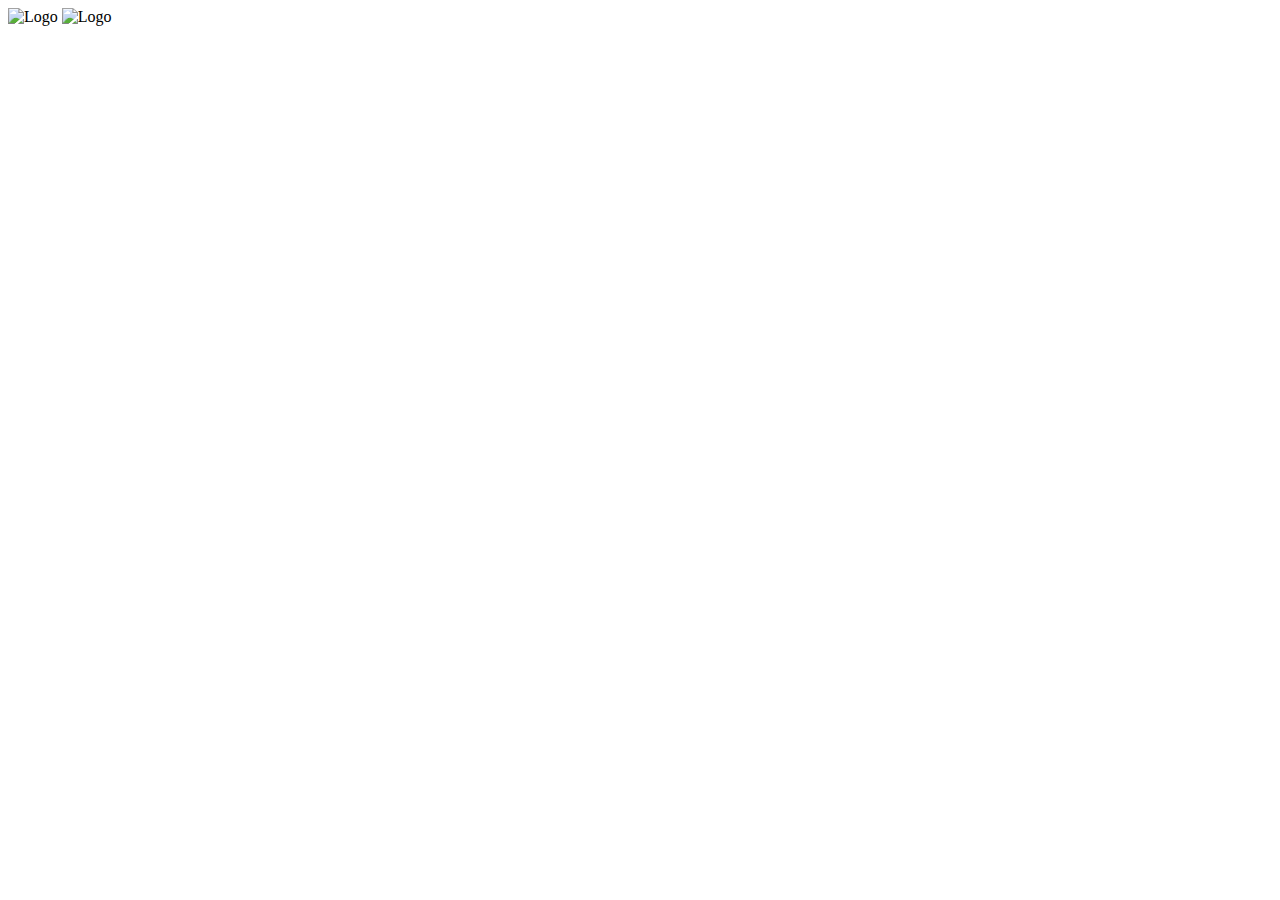
==== index.html @ ee3fafca "Rename new project.html to index.html" ====
<!DOCTYPE html>
<html lang="en">
<head>
    <meta charset="UTF-8">
    <meta http-equiv="X-UA-Compatible" content="IE=edge">
    <meta name="viewport" content="width=device-width, initial-scale=1.0">
    <title>Trial Screens - Figma</title>
    <link rel="stylesheet" type="text/css" href="style.css">

</head>
<body>
    <header>
        <div class="topnav">
            <img src="lol.png" alt="Logo">
            <img src="left.png" alt="Logo" style="
            padding-bottom: 5px;">
          </div>





    </header>
    
</body>
</html>
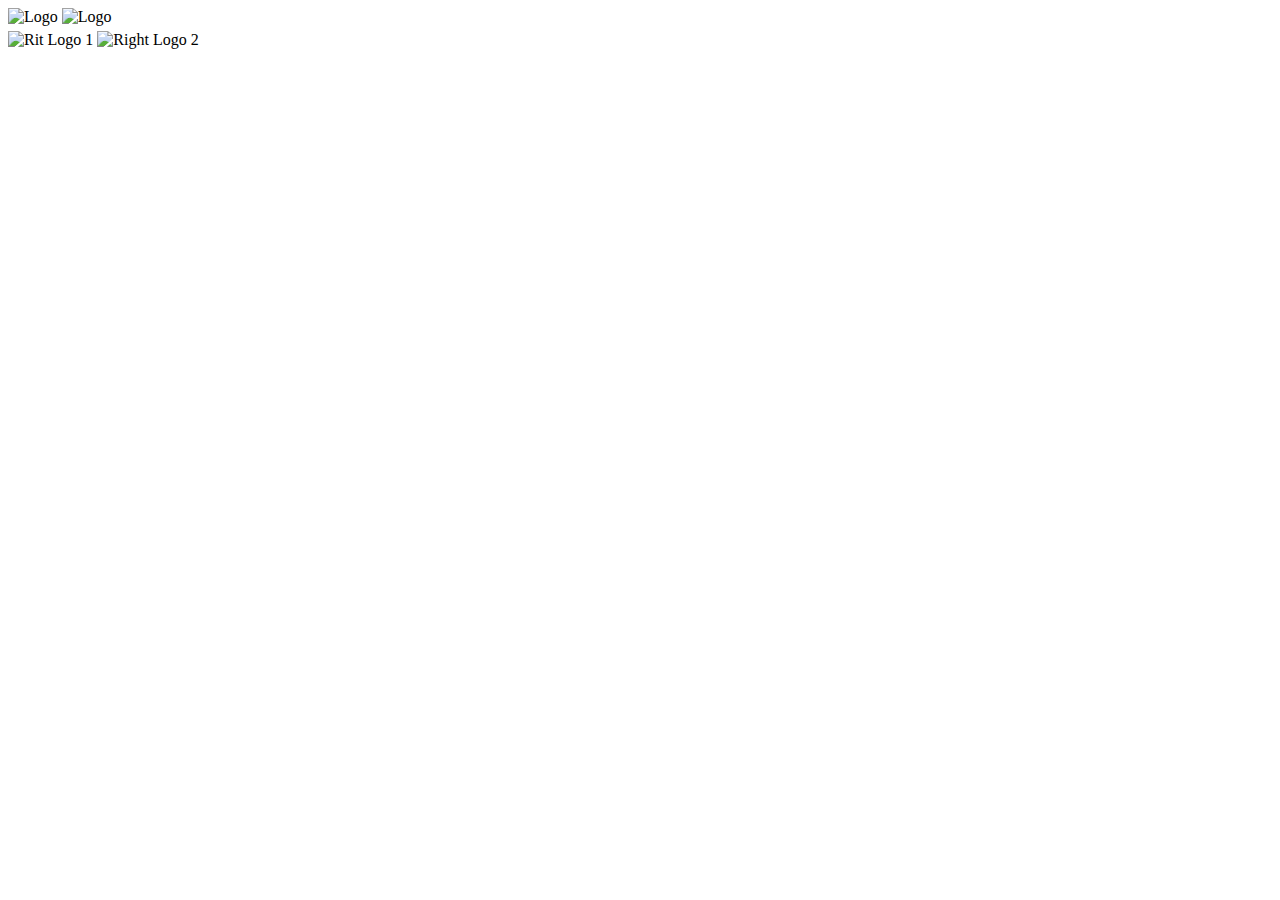
==== commit 9e5f619c: "change" ====
--- a/index.html
+++ b/index.html
@@ -4,16 +4,28 @@
     <meta charset="UTF-8">
     <meta http-equiv="X-UA-Compatible" content="IE=edge">
     <meta name="viewport" content="width=device-width, initial-scale=1.0">
-    <title>Trial Screens - Figma</title>
+    <title>Trial Screens</title>
     <link rel="stylesheet" type="text/css" href="style.css">
 
 </head>
 <body>
     <header>
         <div class="topnav">
+            <div class="logo-container-left">
             <img src="lol.png" alt="Logo">
             <img src="left.png" alt="Logo" style="
             padding-bottom: 5px;">
+            </div>
+            <div class="logo-container-right">
+                <img src="no.png" alt="Rit Logo 1" class="logo-right">
+                <img src="sexy.png" alt="Right Logo 2" class="logo-right">
+               
+              </div>
+
+
+
+
+
           </div>
 
 
@@ -23,4 +35,4 @@
     </header>
     
 </body>
-</html>
+</html>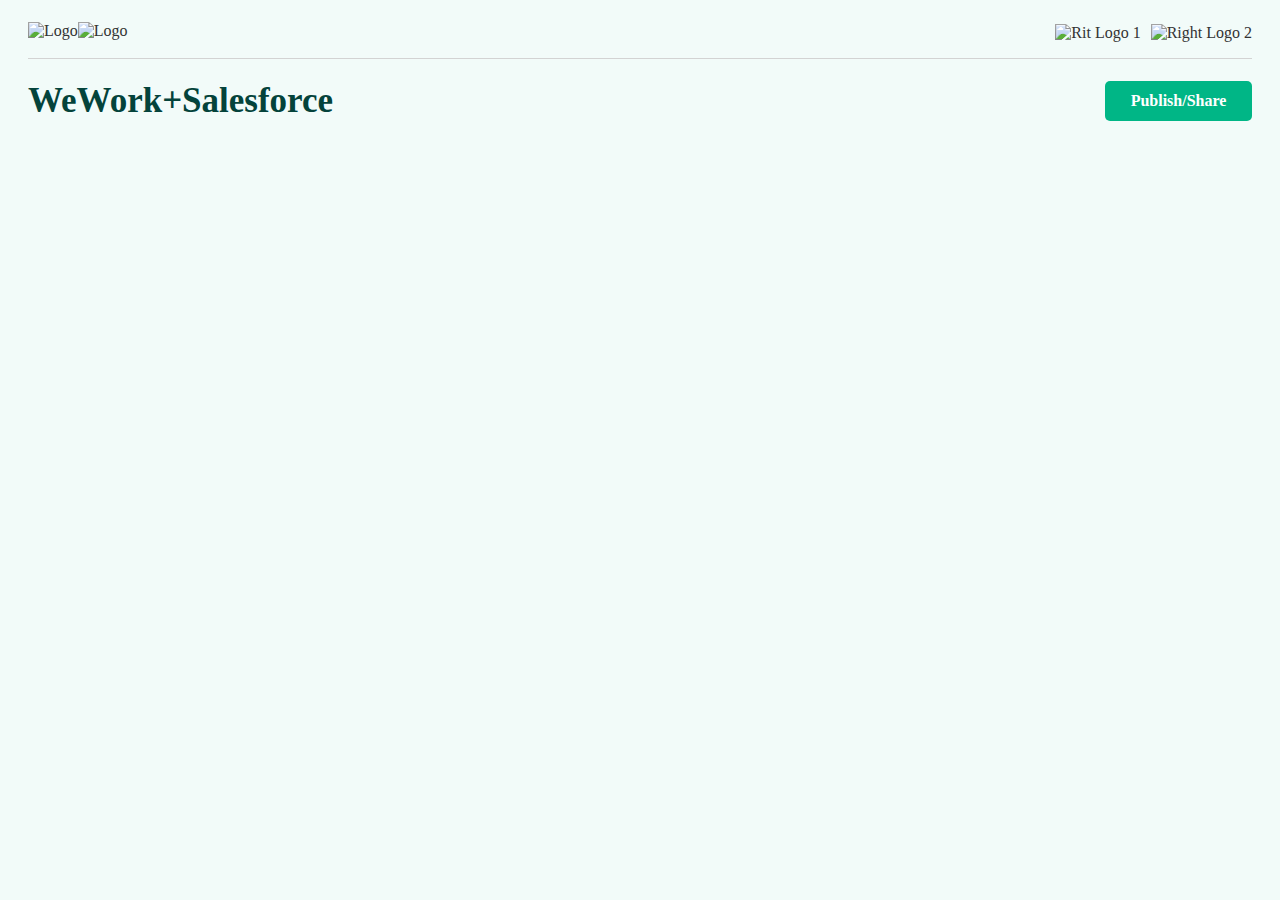
==== commit cf2f4de3: "edit two img" ====
--- a/index.html
+++ b/index.html
@@ -21,7 +21,20 @@
                 <img src="sexy.png" alt="Right Logo 2" class="logo-right">
                
               </div>
+             
 
+
+
+
+
+          </div>
+          <div class="section1">
+            <div class="wework">
+                WeWork+Salesforce
+            </div>
+          <div class="buttondiv">
+          <button class="buttonPS">Publish/Share</button>
+        </div>
 
 
 
--- a/style.css
+++ b/style.css
@@ -0,0 +1,79 @@
+.topnav {
+    background-color:#f2fbf9;
+    color: #333;
+    height: 50px;
+    border-bottom: 0.5px solid lightgray;
+    display: flex;
+    align-items: center;
+    justify-content: space-between;
+  }
+  body{
+    background-color:#f2fbf9;
+    padding-left: 20px;
+  padding-right: 20px;
+
+  }
+  .logo-container-left {
+    display: flex;
+  }
+  
+  .logo-container-right {
+    display: flex;
+  }
+  
+  .logo-left {
+    margin-right: 10px;
+  }
+  
+  .logo-right {
+    margin-left: 10px;
+ 
+  
+  
+  
+  
+  
+  }
+
+  .wework{
+    font-family: 'Proxima Nova';
+font-style: normal;
+font-weight: 800;
+font-size: 35px;
+line-height: 43px;
+/* identical to box height */
+
+
+color: #04433B;
+
+
+  }
+
+  .buttonPS{
+    width: 147px;
+height: 40px;
+font-family: 'Proxima Nova';
+font-style: normal;
+font-weight: 700;
+font-size: 16px;
+line-height: 100px;
+/* or 625% */
+
+display: flex;
+border: none;
+border-radius: 5px;
+align-items: center;
+text-align:center;
+justify-content: space-around;
+color: #FFFFFF;
+background-color: #00b686;
+  }
+
+ .section1{
+  display: flex;
+  align-items: center;
+  justify-content: space-between;
+  margin-top: 20px;
+ 
+
+ }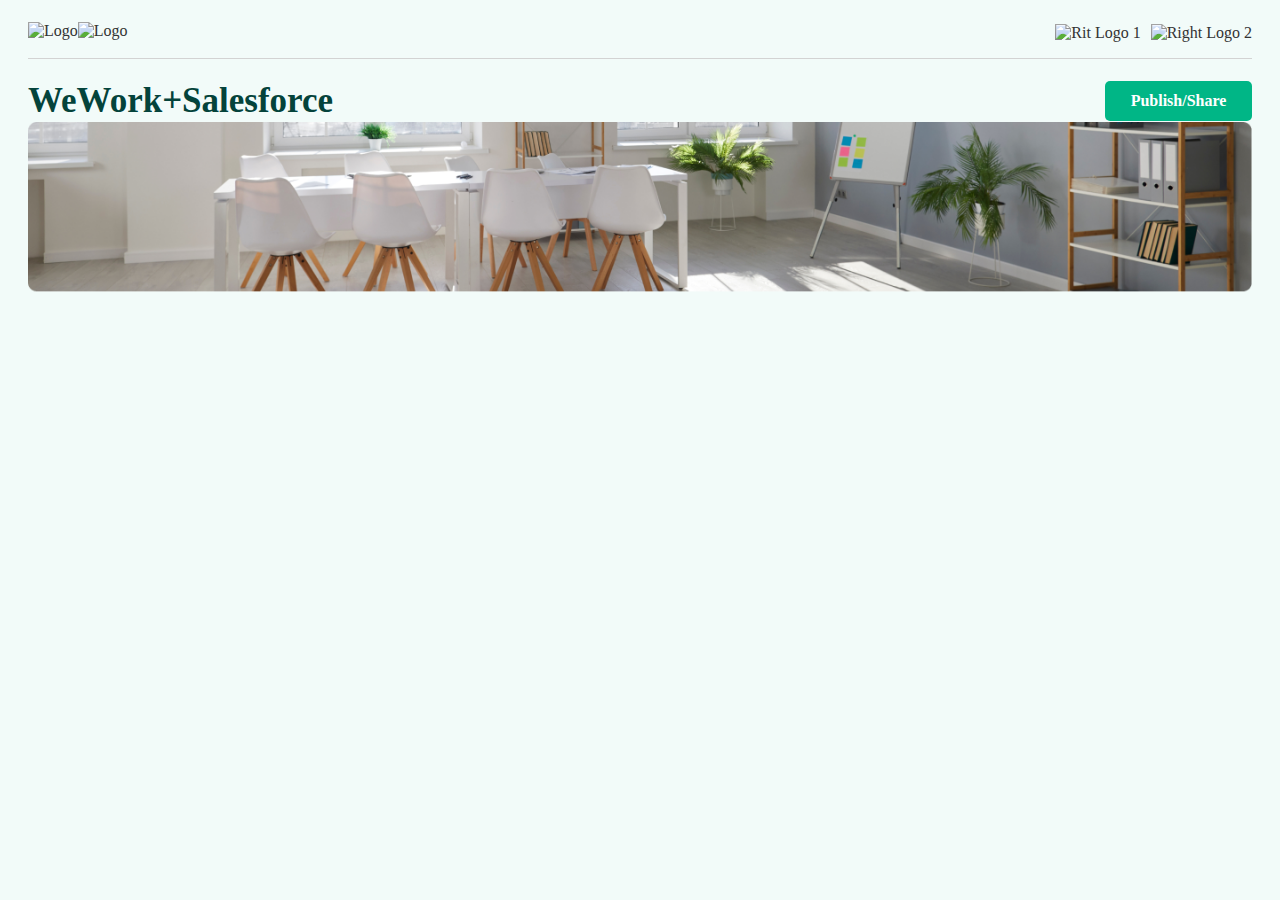
==== commit 9936a4e9: "menu icon works" ====
--- a/index.html
+++ b/index.html
@@ -5,11 +5,13 @@
     <meta http-equiv="X-UA-Compatible" content="IE=edge">
     <meta name="viewport" content="width=device-width, initial-scale=1.0">
     <title>Trial Screens</title>
+
     <link rel="stylesheet" type="text/css" href="style.css">
-
+    
 </head>
 <body>
     <header>
+      
         <div class="topnav">
             <div class="logo-container-left">
             <img src="lol.png" alt="Logo">
@@ -17,11 +19,13 @@
             padding-bottom: 5px;">
             </div>
             <div class="logo-container-right">
-                <img src="no.png" alt="Rit Logo 1" class="logo-right">
-                <img src="sexy.png" alt="Right Logo 2" class="logo-right">
-               
+                <img src="no.png" alt="Rit Logo 1" class="logo-right additional-icon">
+                <img src="sexy.png" alt="Right Logo 2" class="logo-right additional-icon">
+                <div class="menu-icon-container">
+                  <img src="menu.png" alt="Menu Icon" class="menu-icon">
+                </div>
               </div>
-             
+           
 
 
 
@@ -40,12 +44,26 @@
 
 
           </div>
+        </div>
+        <div class="section2">
+          <img src="janu.png" alt="Rit Logo 1" class="centre">
+          
+
+
+          </div>
+
+
+
+        </div>
 
 
 
 
 
     </header>
-    
+    <script src="https://code.jquery.com/jquery-3.6.0.min.js"></script>
+   
 </body>
+
+<script src="script.js"></script>
 </html>--- a/style.css
+++ b/style.css
@@ -29,51 +29,128 @@
     margin-left: 10px;
  
   
+
+  }
+  @media (max-width: 600px) {
+    .logo-container-right img:not(.menu-icon) {
+      display: none;
+    }
+    
+    .menu-icon-container {
+      display: block;
+    }
+  }
   
+  @media (min-width: 601px) {
+    .menu-icon-container {
+      display: none;
+    }
+  }
   
+  /* menu */
+  .logo-container-right .logo-right {
+    display: block;
+  }
   
+  .menu-icon-container .menu-icon {
+    display: none;
+  }
   
+  .menu-icon-container.active .menu-icon {
+    display: block;
   }
+  
+  .menu-icon-container.active .logo-right {
+    display: none;
+  }
+  
+  @media (max-width: 600px) {
+    .logo-container-right .logo-right {
+      display: none;
+    }
+    
+    .menu-icon-container .menu-icon {
+      display: block;
+    }
+  }
+  
+/* click */
+.additional-icon {
+  display: none;
+}
 
-  .wework{
-    font-family: 'Proxima Nova';
-font-style: normal;
-font-weight: 800;
-font-size: 35px;
-line-height: 43px;
-/* identical to box height */
+.additional-icon.show {
+  display: inline-block;
+}
 
 
-color: #04433B;
 
 
+
+
+
+
+  .wework {
+    font-family: 'Proxima Nova';
+    font-style: normal;
+    font-weight: 800;
+    font-size: 35px;
+    line-height: 43px;
+    color: #04433B;
   }
+  
+  .buttonPS {
+    width: 147px;
+    height: 40px;
+    font-family: 'Proxima Nova';
+    font-style: normal;
+    font-weight: 700;
+    font-size: 16px;
+    line-height: 1;
+    display: flex;
+    border: none;
+    border-radius: 5px;
+    align-items: center;
+    text-align: center;
+    justify-content: space-around;
+    color: #FFFFFF;
+    background-color: #00b686;
+  }
+  
+  .section1 {
+    display: flex;
+    align-items: center;
+    justify-content: space-between;
+    margin-top: 20px;
+  }
+  
+  /* Responsive Styles */
+  @media (max-width: 600px) {
+    .wework {
+      font-size: 18px;
+      line-height: 30px;
+    }
+  
+    .buttonPS {
+      font-size: 12px;
+      height: 30px;
+      width: 80px;
+    }
+  }
+  
+ .section2 {
+  width: 100%;
+  overflow: hidden;
+}
 
-  .buttonPS{
-    width: 147px;
-height: 40px;
-font-family: 'Proxima Nova';
-font-style: normal;
-font-weight: 700;
-font-size: 16px;
-line-height: 100px;
-/* or 625% */
+ .section2 .centre{
+  width: 100%;
+  height: auto;
+  transition: transform 0.3s ease-in-out;
 
-display: flex;
-border: none;
-border-radius: 5px;
-align-items: center;
-text-align:center;
-justify-content: space-around;
-color: #FFFFFF;
-background-color: #00b686;
-  }
 
- .section1{
-  display: flex;
-  align-items: center;
-  justify-content: space-between;
-  margin-top: 20px;
- 
-
- }+ }
+ @media (max-width: 600px) {
+  .section2 .centre{
+    transform: scale(1.2); /* Increase the scale to zoom in */
+  }}